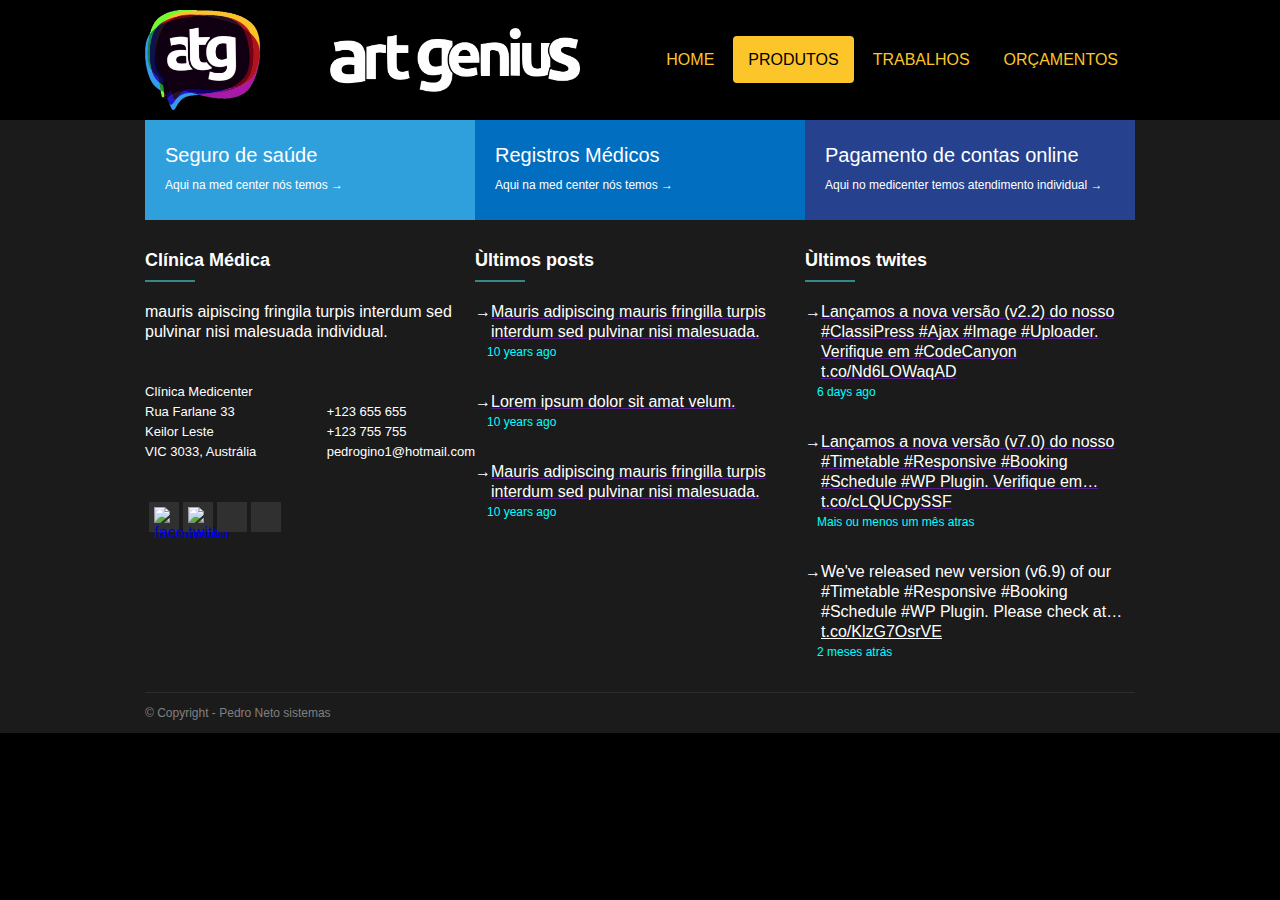
==== produtos.html @ db1a9af9 "menu funcionando" ====
<html>
<head>
    <!DOCTYPE html>
    <meta charset="UTF-8"/>
    <meta name="viewport" content="width=device-width,user-scalable=0" />
    <title>Art Genius/produtos</title>
    <link rel="shortcut icon" href="images/favicon.ico" type="image/x-icon">
    <link rel="stylesheet" type="text/css" href="stylehome.css"/>

    
</head>
<body>
    <header>
        <div class="container header" >
            <div class="logo">
                <a href=""><img src="images/LOGO.png"></a>
            </div>
            <div class="sublogo">
                <img src="images/artgeniusnome.png" alt="" srcset="">
            </div>
            <div class="menu">
                <nav>
                    <div class="menumob">
                        <div class="mmline"></div>
                        <div class="mmline"></div>
                        <div class="mmline"></div>
                    </div>
                    <ul>
                        <li><a href="index.html">HOME</a></li>
                        <li class="active"><a href="produtos.html">PRODUTOS</a></li>
                        <li><a href="trabalhos.html">TRABALHOS</a></li>
                        <li><a href="orçamentos.html">ORÇAMENTOS</a></li>                      
                    </ul>
                </nav>
            </div>

        </div>

    </header>


    <footer>
        <div class="container flexcolumn">
            <div class="footermenu">
                <a href="">
                <div class="fmenu1">
                    <div class="fmenu11">Seguro de saúde</div>
                    <div class="fmenu111">Aqui na med center nós temos →</div>
                </div>
                </a>
                <a href="">
                    <div class="fmenu2">
                        <div class="fmenu11">Registros Médicos</div>
                        <div class="fmenu111">Aqui na med center nós temos →</div>
                    </div>
                </a>
                <a href="">
                    <div class="fmenu3">
                        <div class="fmenu11">Pagamento de contas online</div>
                        <div class="fmenu111">Aqui no medicenter temos atendimento individual →</div>
                    </div>
                </a>
            </div>
            <div class="itemfooter">
                <div class="areaitemfooter">
                    <div class="widgettitle">
                        <div class="widgettitletext">Clínica Médica</div>
                        <div class="widgettitlebar"></div>                    
                    </div>
                    <div class="resumefooterc1">
                        mauris aipiscing fringila turpis interdum sed pulvinar nisi malesuada individual.
                    </div>
                    
                    <div class="resumefooter resume2">
                        <div>
                            <div>Clínica Medicenter</div>
                            <div>Rua Farlane 33</div>
                            <div>Keilor Leste</div>
                            <div>VIC 3033, Austrália</div>
                        </div>
                        <div>
                            <div>+123 655 655</div>
                            <div>+123 755 755</div>
                            <div class="link"><a href="">pedrogino1@hotmail.com</a></div>
                        </div>
                    </div>
                    <div class="icone">
                        <a href="1"><div class="ic1"><img src="../medicenter/assets/images/facebook.png" alt="facebook"></div></a>
                        <a href="2"><div class="ic2"><img src="../medicenter/assets/images/twitter.png" alt="twitter"></div></a>
                        <a href="3"><div class="ic3"><img src="../medicenter/assets/images/web.png" alt=""></div></a>
                        <a href="4"><div class="ic4"><img src="../medicenter/assets/images/email.png" alt=""></div></a>
                    </div>
                </div>
                <div class="areaitemfooter">
                    <div class="areaitemfooter">
                        <div class="widgettitle">
                            <div class="widgettitletext">Ùltimos posts</div>
                            <div class="widgettitlebar"></div>                    
                        </div>
                        <div class="resumeboxgeral">
                            <div class="resumeboxtext">
                                <div>→</div>
                                <div class="resumebox">
                                    <a href="" target="_blank">
                                        <p class="resumetextpost">
                                        Mauris adipiscing mauris fringilla turpis interdum sed pulvinar nisi malesuada.
                                        </p>
                                    </a>
                                </div>
                            </div>
                            <div class="textblue">
                                10 years ago
                            </div>
                            <div class="resumeboxtext">
                                <div>→</div>
                                <div class="resumebox">
                                    <a href="" target="_blank">
                                        <p class="resumetextpost">
                                            Lorem ipsum dolor sit amat velum.
                                        </p>
                                    </a>
                                </div>
                            </div>
                            <div class="textblue">
                                10 years ago
                            </div>
                            <div class="resumeboxtext">
                                <div>→</div>
                                <div class="resumebox">
                                    <a href="" target="_blank">
                                        <p class="resumetextpost">
                                        Mauris adipiscing mauris fringilla turpis interdum sed pulvinar nisi malesuada.
                                        </p>
                                    </a>
                                </div>
                            </div>
                            <div class="textblue">
                                10 years ago
                            </div>
                        </div>
                    </div>
                </div>
                <div class="areaitemfooter">
                    <div class="areaitemfooter">
                        <div class="widgettitle">
                            <div class="widgettitletext">Ùltimos twites</div>
                            <div class="widgettitlebar"></div>                    
                        </div>
                        <div class="resumeboxgeral">
                            <div class="resumeboxtext">
                                <div>→</div>
                                <div class="resumebox">
                                    <a href="" target="_blank">
                                        <p class="resumetextpost">
                                            Lançamos a nova versão (v2.2) do nosso #ClassiPress #Ajax #Image #Uploader. Verifique em #CodeCanyon t.co/Nd6LOWaqAD
                                        </p>
                                    </a>
                                </div>
                            </div>
                            <div class="textblue">
                                6 days ago
                            </div>
                            <div class="resumeboxtext">
                                <div>→</div>
                                <div class="resumebox">
                                    <a href="" target="_blank">
                                        <p class="resumetextpost">
                                            Lançamos a nova versão (v7.0) do nosso #Timetable #Responsive #Booking #Schedule #WP Plugin. Verifique em… t.co/cLQUCpySSF
                                        </p>
                                    </a>
                                </div>
                            </div>
                            <div class="textblue">
                                Mais ou menos um mês atras
                            </div>
                            <div class="resumeboxtext">
                                <div>→</div>
                                <div class="resumebox">
                                        <p class="resumetextpost">
                                            We've released new version (v6.9) of our #Timetable #Responsive #Booking #Schedule #WP Plugin. Please check at… 
                                            <a class="link" href="" target="_blank">t.co/KlzG7OsrVE</a>
                                        </p>
                                </div>
                            </div>
                            <div class="textblue">
                                2 meses atrás
                            </div>
                        </div>
                    </div>
                </div>
            </div>
            <div class="footercopy">
                © Copyright - Pedro Neto sistemas
            </div>
        </div>
    </footer>

</body>
</html>
---- stylehome.css ----
* {font-family: arial;}
body {
    background-color: black;
    margin: 0px;
    padding: 0px;
    color: purple;
}
header {
    background-color: rgb(0, 0, 0);
    display: flex;
    justify-content: center;
    height: 120px;
    align-items: center;
}
.container {
    display: flex;
    justify-content: space-between;
    width: 990px;    
}
.logo img {
    height: 100px;
}
.sublogo {
    display: flex;
    align-items: center;
}
.sublogo img {
    
    max-width: 250px;
}
.menu {
    display: flex;
    align-items: center;    
}
nav ul,
nav li {
    list-style: none;
    margin: 0;
    padding: 0;
}
nav ul {
    display: flex;
}
nav a {
    font-family: Arial;
    padding: 15px;
    margin: 2px;
    text-decoration: none;
    text-transform: uppercase;
    color: #fcc52a;
    border-radius: 4px;
}
nav .active a,
nav a:hover {
    transition: 1s;
    background-color: #fcc52a;
    color: black;
}
#banner {
    display: flex;
    justify-content:center;
    background-image:url("images/banerapenasolho.png");
    background-position: center; 
    background-size:cover;
    background-color: white;
    min-height: 500px;
}
.column {
    flex-direction: column;
}
.bannerhead {
    flex: 1;
    display: flex;
    flex-direction: column;
    justify-content: center;
}
.bannerhead h1 { 
    font-size: 70px;
    color: white;
    text-shadow: 2px 2px 5px black;
    margin: 0;
    padding: 0;
    max-width: 450px;
}
.bannerhead h2 { 
    font-size: 25px;
    color: white;
    text-shadow: 2px 2px 5px black;
    margin: 0;
    padding: 0;
    max-width: 350px;
}
.banneroption {    
    height: 210;
    display: flex;
    flex-direction:row;
}
.banner1,
.banner2,
.banner3 {
    flex: 1;
    color: white;
    padding: 20px;
}
.banner1 {
    background-color: #2d7904;
    font-size: 20px;
}
.banner2 {
    background-color: #349cf0;
    font-size: 20px;
}
.banner3 {
    background-color: rgb(18, 3, 151);
    font-size: 20px;
}
.desc {
    font-size: 15px;
    margin-top: 20px;
    margin-bottom: 20px;
}
.banneroption a {
    display: inline-block;
    border: 1px solid #fff;
    padding: 5px;
    color: white;
    font-size: 22px;
    text-decoration: none;
}
.b3desc {
    display: flex;
    border-bottom: 1px solid white;
    justify-content: space-between;
    font-size: 12px;
    padding-bottom: 10px;
}
#geral {
    display: flex;
    justify-content: center;
}
#geral section {
    flex: 2;
}
#geral aside {
    flex: 1;
}

.widgettitle {
    margin-top: 30px;
    margin-bottom: 20px;
}
.widgettitletext {
    color: black;
    font-size: 18px;
    font-weight: bold;
}
.widgettitlebar{
    width: 50px;
    height: 2px;
    background-color:rgb(51, 136, 136);
    margin-top: 10px;
}
.bodybox {
    display: flex;
    margin-top: 20px;
    height: 150px;
    width: 150px;
    background-color: rgb(77, 172, 228);
}
.widgetbody {
   display: flex;
    justify-content: space-between;
}
.descmarque {
   border-bottom: 2px solid rgb(165, 162, 162);
   padding-bottom: 20px;
   vertical-align: middle;
   align-items: center;
   margin-top: 20px;
   margin-left: 10px;
}
.img {
   justify-content: center;
   margin: 5px;
   padding: 5px;
   vertical-align: middle;
   background-color: gray;
   border-radius: 5px;
   
}
.flex {
    display: flex;
    flex-wrap: wrap;
}
.artigogeral {
    display: flex;
}
article {
    margin-right: 20px;
    min-width: 300px;
    flex: 1;
}
article a {
    text-decoration: none;
}
article .newsdata {
    display: flex;
}
article .newsposteddat {
    background-color: blue;
    font-size: 12px;
    color: white;
    padding: 10px;
    margin-right: 2px;
}
article .newscomments {
    background-color: darkblue;
    color: white;
    font-size: 12px;
    padding: 10px;
}
article .thumb img {
    width: 100%;
    height: auto;
    margin-top: 30px;
}
article .newstitle {
    margin-top: 25px;
    margin-bottom: 25px;
    color: black;
    font-size: 23px;
}
article .newsresume {
    font-size: 14px;
    color: black;
    line-height: 20px;
    margin-bottom: 30px;
}
footer {
    display: flex;
    background-color: rgb(27, 27, 27);
    justify-content: center;
}
.footermenu {
    display: flex;
    flex: 1;
}
.fmenu1, .fmenu2, .fmenu3 {
    flex: 1;
    color: white;
    padding: 20px;
}
.fmenu1 {
    background-color: rgb(48, 160, 221);
    font-size: 20px;;
}
.fmenu2 {
    background-color: rgb(2, 110, 192);
    font-size: 20px;
}
.fmenu3 {
    background-color: rgb(38, 65, 141);
    font-size: 20px;
}
.itemfooter {
    display: flex;
    color: white;
    line-height: 20px;
}
.flexcolumn {
    flex-direction: column;
}
.areaitemfooter {
    flex: 1;
}
footer .widgettitletext {
    color: white;
}
.footercopy  {
    border-top: 1px solid #2c2c2c;
    height: 40px;
    line-height: 40px;
    color: gray;
    font-size: 12px;
}
.footermenu a {
    display: flex;
    flex: 1;
    text-decoration: none;
    line-height: 30px;
}
footer .fmenu11 {
    font-size: 20px;
    color: white;
}
footer .fmenu111 {
    font-size: 12px;
    color: white;
}
.resumefooterc1 {
    margin-bottom: 40px;
}
.resume2 {
    display: flex;
    justify-content: space-between;
    align-items: flex-end;
    font-size: 13px;
    line-height: 20px;
    margin-bottom: 20px;
}
.resume2 a {
    text-decoration: none;
    color: white;
}
.link {
    color: white; 
}
.link :hover {
    color: cyan;
    text-decoration: underline;  
}
.resumeboxtext {
    display: flex;
    align-items: baseline;
}
.resumetextpost {
    color: white;
    text-decoration: none;
    margin: 0;
}

.textblue {
    color: cyan;
    font-size: 12px;
    list-style: none;
    margin-left: 12px;
    margin-bottom: 30px;
}
.icone {
    display: flex;
}
.ic1, .ic2, .ic3, .ic4 {
    height: 20px;
    width: 20px;
    padding: 5px;
    background-color: rgb(48,48,48);
    margin-left: 4px;
    margin-top: 20px;
}

@media (max-width:600px) {
    nav .menumob {
        width: 40px;
        height: 40px;
        display: flex;
        flex-direction: column;
        justify-content: space-around;
        margin-top:40px ;
        margin-bottom:  40px;
        margin-right: 20px;
    }
    .mmline {
        background-color: blue;
        height: 5px;
        width: auto;
        margin-top: 2px;
    }
    header .logo {
        margin-left: 20px;
    }
    header {
        height: auto;
    }
    header .container  {
        flex-direction: row;
    }
    nav ul {
        flex-direction: column;
        display: none;
        position: absolute;
        left: 0;
        width: auto;
        background-color: #FFFF;
    }
    nav li {
        padding: 15px;
    }
    #banner {
        width: auto;
        background-image: url(../images/bannerresponsivo.jpg);
        background-size: cover;
    }
    .banneroption {
        flex-direction: column;
        height: auto;
    }
    .bannerhead {
        padding-top: 150px;
        margin-bottom: 200px;
        padding-left: 20px;
    }
    .bannerhead h1 {
        font-size: 50px;
    }
    .bannerhead h2 {
        font-size: 25px;
    }
    #geral section {
        margin-left: 20px;
    }
    .container {
        flex-direction: column;
    }
    .widgetbody {
        justify-content: space-around;
    }
    .widgettitle {
        margin-left: 20px;
    }
    .descmarque {
        font-size: 20px;
    }
    .footermenu {
        flex-direction: column;
    }
    .areaitemfooter {
        padding-right: 20px;
    }
    .itemfooter {
        flex-direction: column;
        padding-left: 20px;
    }
    .footercopy {padding-left: 20px;}






}
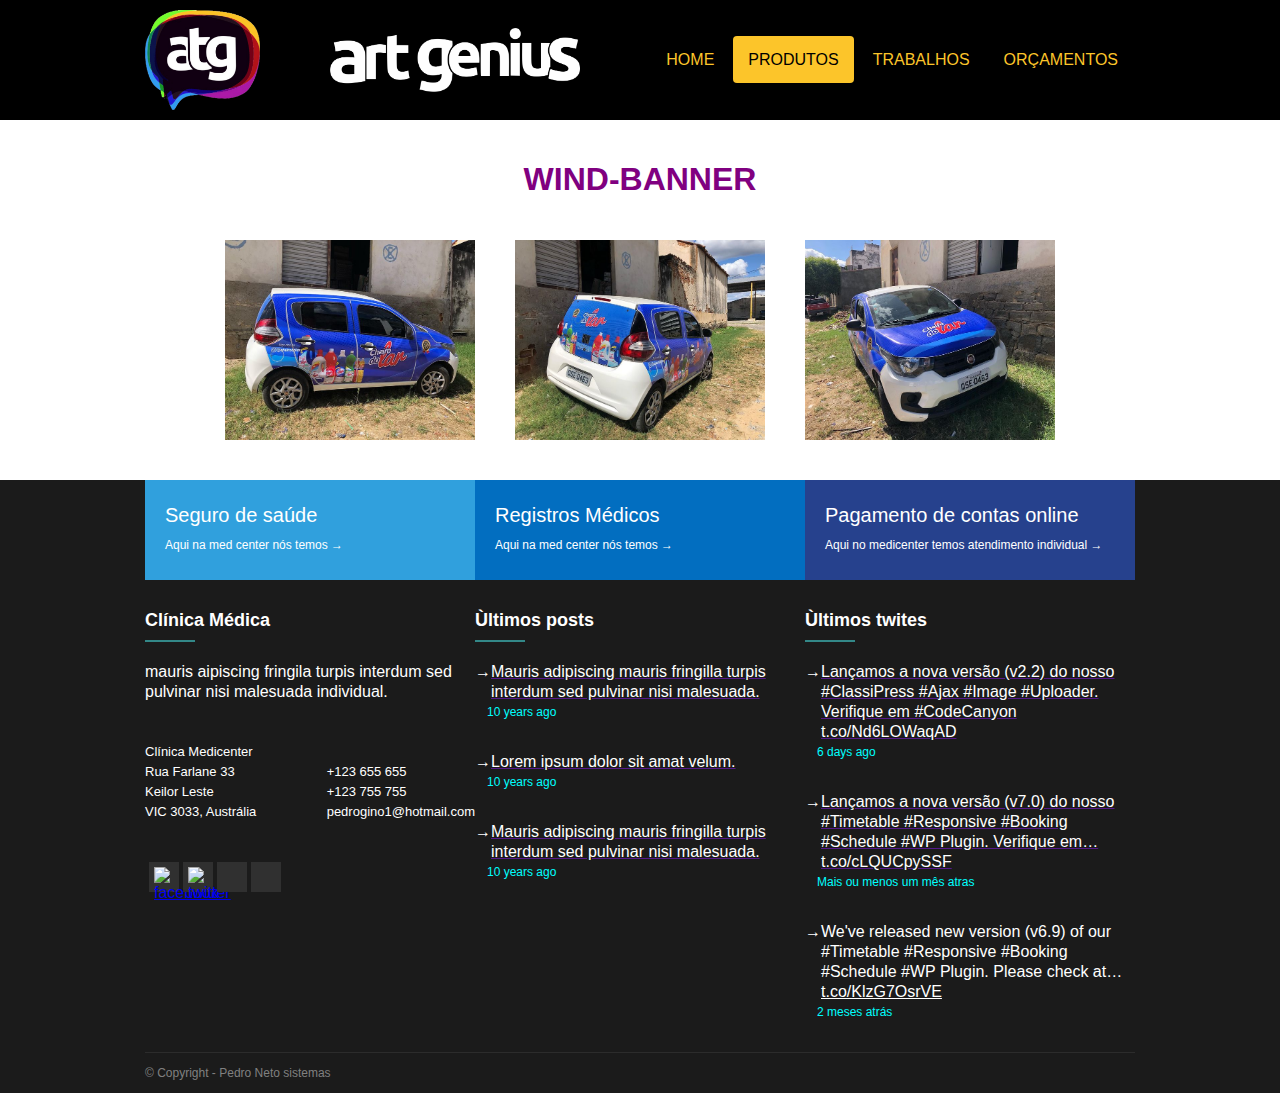
==== commit 5826488a: "criando aba trabalho" ====
--- a/produtos.html
+++ b/produtos.html
@@ -6,6 +6,7 @@
     <title>Art Genius/produtos</title>
     <link rel="shortcut icon" href="images/favicon.ico" type="image/x-icon">
     <link rel="stylesheet" type="text/css" href="stylehome.css"/>
+    <link rel="stylesheet" href="styleprodutos.css">
 
     
 </head>
@@ -38,6 +39,24 @@
 
     </header>
 
+    <section class="sectioproductgeral">
+      <div class="titleproduct">
+         <h1>WIND-BANNER</h1>
+      </div>
+      <div class="areaproduct">
+         <div class="areaimage">
+            <img src="/images/artgeniusfoto1.jpg" alt="" srcset="">
+         </div>
+         <div class="areaimage">
+            <img src="/images/artgeniusfoto3.jpg" alt="" srcset="">
+         </div>
+         <div class="areaimage">
+            <img src="/images/artgeniusfoto4.jpg" alt="" srcset="">
+         </div>
+         
+      </div>
+    </section>
+
 
     <footer>
         <div class="container flexcolumn">
--- a/stylehome.css
+++ b/stylehome.css
@@ -135,7 +135,7 @@
     padding-bottom: 10px;
 }
 #geral {
-    display: flex;
+    display: none;
     justify-content: center;
 }
 #geral section {
@@ -148,9 +148,10 @@
 .widgettitle {
     margin-top: 30px;
     margin-bottom: 20px;
+
 }
 .widgettitletext {
-    color: black;
+    color: white;
     font-size: 18px;
     font-weight: bold;
 }
--- a/styleprodutos.css
+++ b/styleprodutos.css
@@ -0,0 +1,27 @@
+/* seção wind banner produtos */
+
+.sectioproductgeral {
+   padding: 20px;
+   background-color: white;
+   justify-content: center;
+   text-align: center;
+}
+.areaimage {
+   width: 250px;
+   height: 200px;
+   margin: 20px;
+}
+.areaproduct {
+   display: flex;
+   justify-content: center;
+}
+.areaimage img {   
+   width: 100%;
+   height: 100%;
+   -webkit-transition: -webkit-transform .5s ease;
+   transition: transform .5s ease;
+}
+.areaimage:hover img{
+   -webkit-transform: scale(1.1);
+   transform: scale(1.2);
+}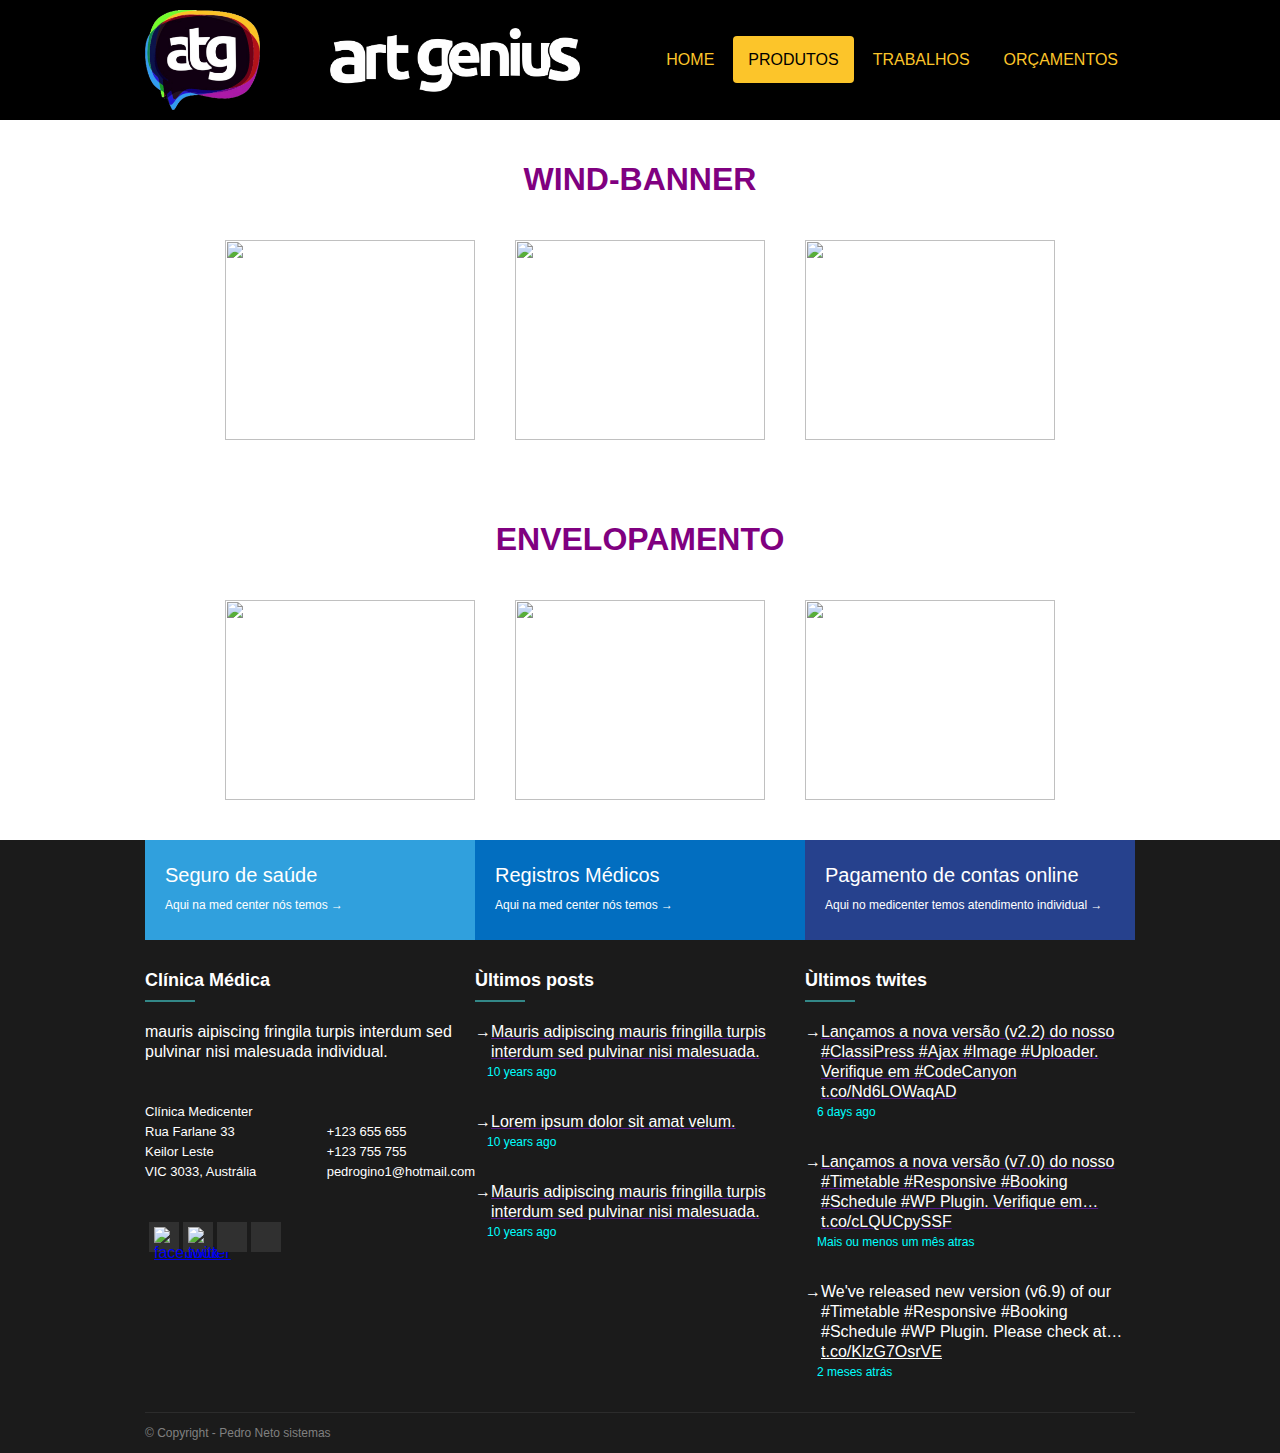
==== commit cfc0f3fb: "integração widget instagram" ====
--- a/produtos.html
+++ b/produtos.html
@@ -45,13 +45,30 @@
       </div>
       <div class="areaproduct">
          <div class="areaimage">
-            <img src="/images/artgeniusfoto1.jpg" alt="" srcset="">
-         </div>
-         <div class="areaimage">
-            <img src="/images/artgeniusfoto3.jpg" alt="" srcset="">
-         </div>
-         <div class="areaimage">
-            <img src="/images/artgeniusfoto4.jpg" alt="" srcset="">
+            <img src="../artgenius/images/artgeniusfoto1.jpg" alt="" srcset="">
+         </div>
+         <div class="areaimage">
+            <img src="../artgenius/images/artgeniusfoto3.jpg" alt="" srcset="">
+         </div>
+         <div class="areaimage">
+            <img src="../artgenius/images/artgeniusfoto4.jpg" alt="" srcset="">
+         </div>
+         
+      </div>
+    </section>
+    <section class="sectioproductgeral">
+      <div class="titleproduct">
+         <h1>ENVELOPAMENTO</h1>
+      </div>
+      <div class="areaproduct">
+         <div class="areaimage">
+            <img src="../artgenius/images/artgeniusfoto1.jpg" alt="" srcset="">
+         </div>
+         <div class="areaimage">
+            <img src="../artgenius/images/artgeniusfoto3.jpg" alt="" srcset="">
+         </div>
+         <div class="areaimage">
+            <img src="../artgenius/images/artgeniusfoto4.jpg" alt="" srcset="">
          </div>
          
       </div>
--- a/stylehome.css
+++ b/stylehome.css
@@ -135,7 +135,7 @@
     padding-bottom: 10px;
 }
 #geral {
-    display: none;
+    display: flex;
     justify-content: center;
 }
 #geral section {
@@ -143,6 +143,9 @@
 }
 #geral aside {
     flex: 1;
+}
+.sectioniframe {
+    padding-right: 20px;
 }
 
 .widgettitle {
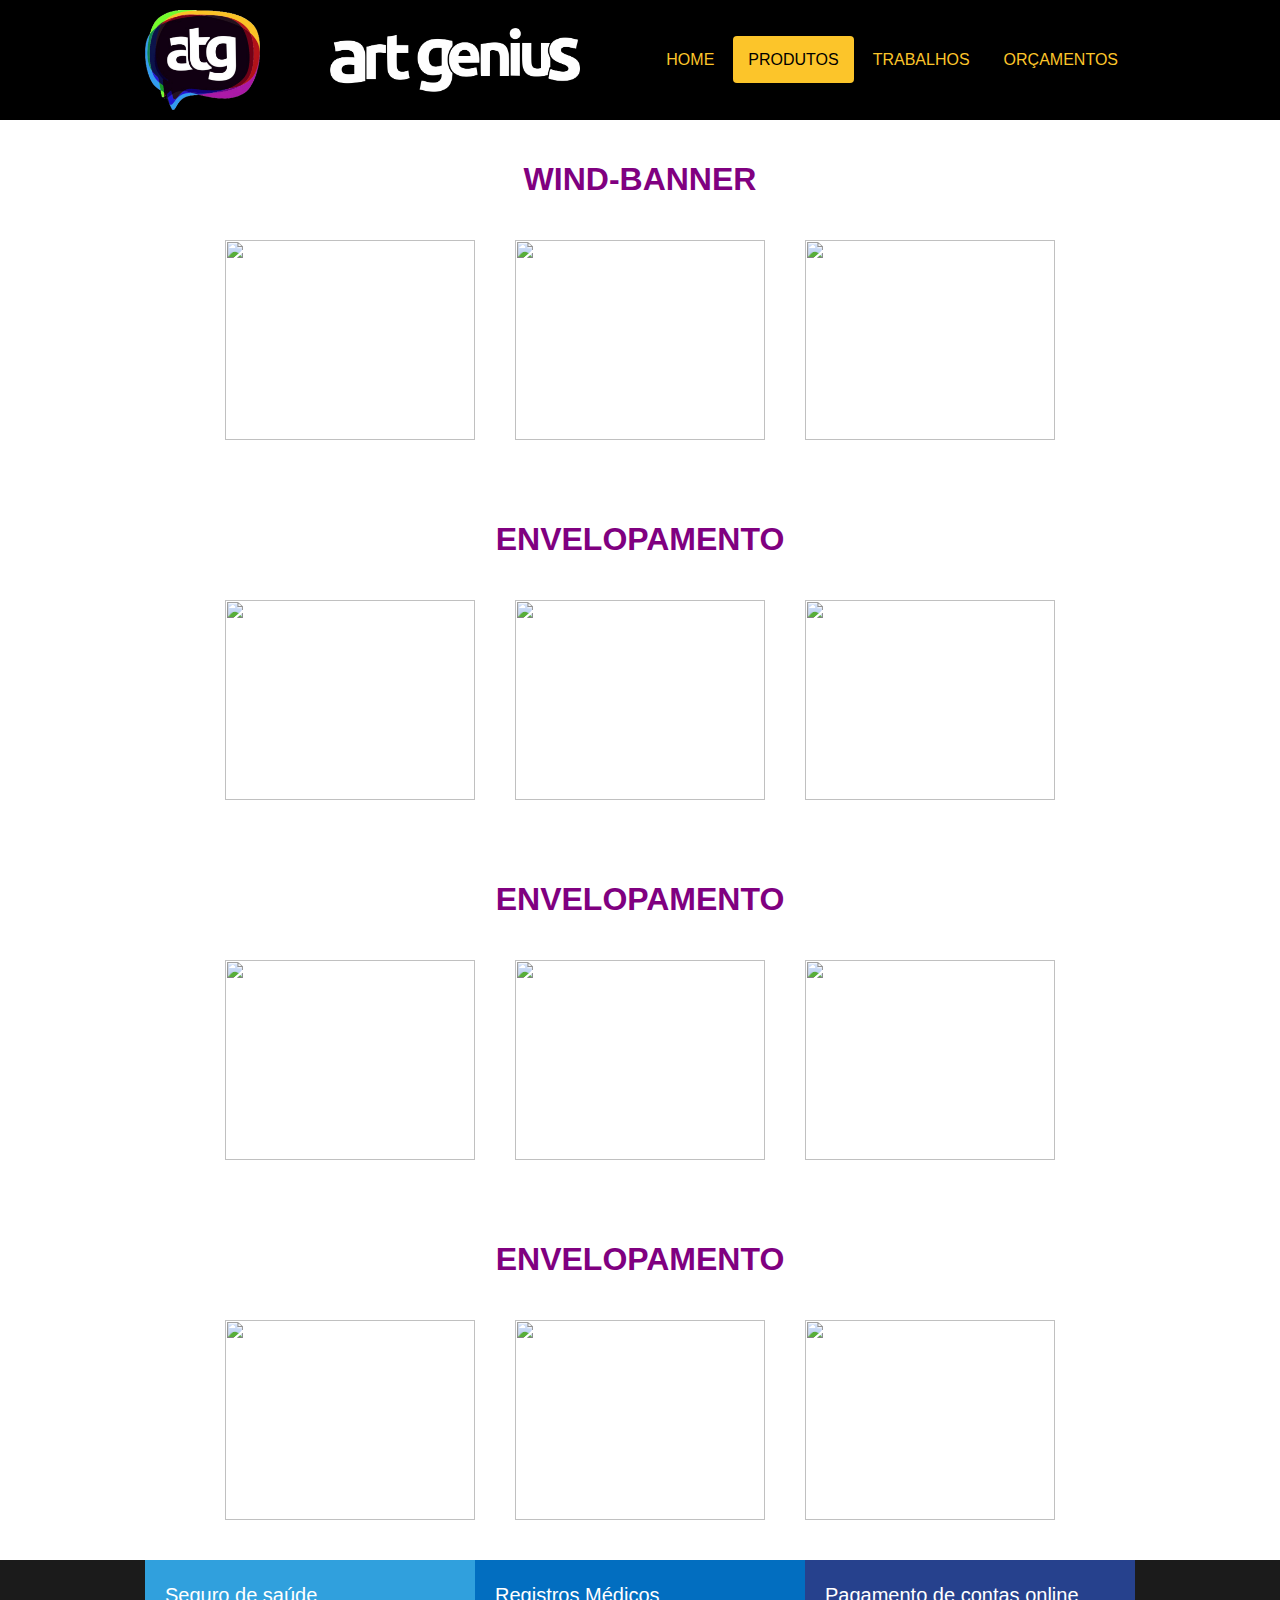
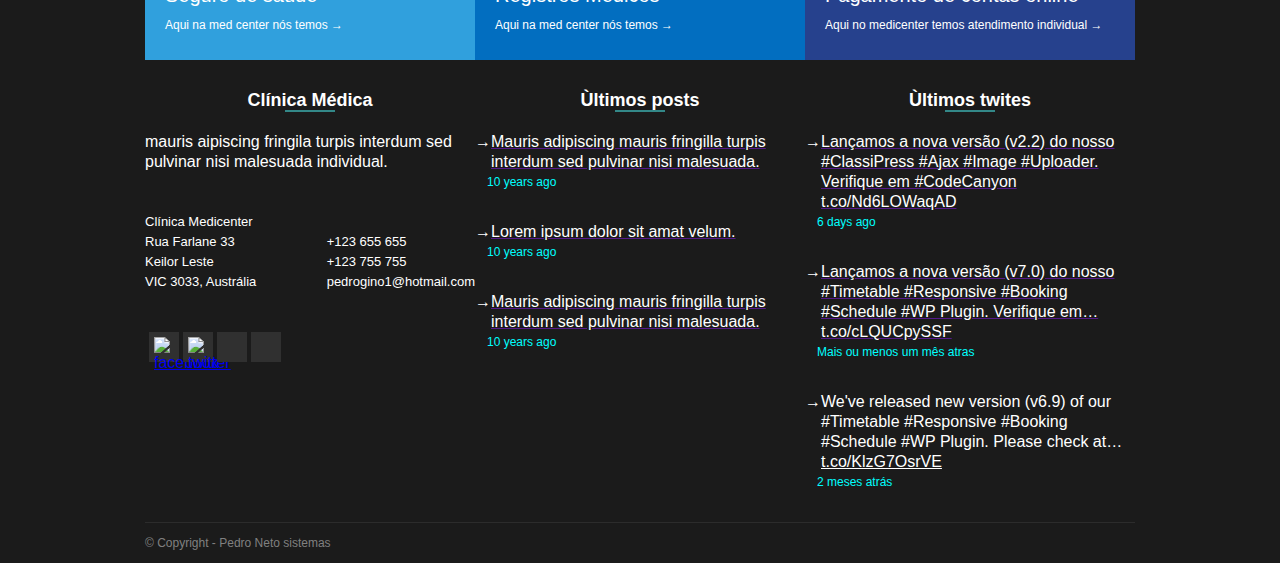
==== commit 503da51e: "aba produtos extendida" ====
--- a/produtos.html
+++ b/produtos.html
@@ -73,6 +73,40 @@
          
       </div>
     </section>
+    <section class="sectioproductgeral">
+      <div class="titleproduct">
+         <h1>ENVELOPAMENTO</h1>
+      </div>
+      <div class="areaproduct">
+         <div class="areaimage">
+            <img src="../artgenius/images/artgeniusfoto1.jpg" alt="" srcset="">
+         </div>
+         <div class="areaimage">
+            <img src="../artgenius/images/artgeniusfoto3.jpg" alt="" srcset="">
+         </div>
+         <div class="areaimage">
+            <img src="../artgenius/images/artgeniusfoto4.jpg" alt="" srcset="">
+         </div>
+         
+      </div>
+    </section>
+    <section class="sectioproductgeral">
+      <div class="titleproduct">
+         <h1>ENVELOPAMENTO</h1>
+      </div>
+      <div class="areaproduct">
+         <div class="areaimage">
+            <img src="../artgenius/images/artgeniusfoto1.jpg" alt="" srcset="">
+         </div>
+         <div class="areaimage">
+            <img src="../artgenius/images/artgeniusfoto3.jpg" alt="" srcset="">
+         </div>
+         <div class="areaimage">
+            <img src="../artgenius/images/artgeniusfoto4.jpg" alt="" srcset="">
+         </div>
+         
+      </div>
+    </section>
 
 
     <footer>
--- a/stylehome.css
+++ b/stylehome.css
@@ -149,8 +149,12 @@
 }
 
 .widgettitle {
+    display: flex;
+    flex-direction: column;
+    justify-content: center;
     margin-top: 30px;
     margin-bottom: 20px;
+    text-align: center;
 
 }
 .widgettitletext {
@@ -163,6 +167,7 @@
     height: 2px;
     background-color:rgb(51, 136, 136);
     margin-top: 10px;
+    margin: auto;
 }
 .bodybox {
     display: flex;
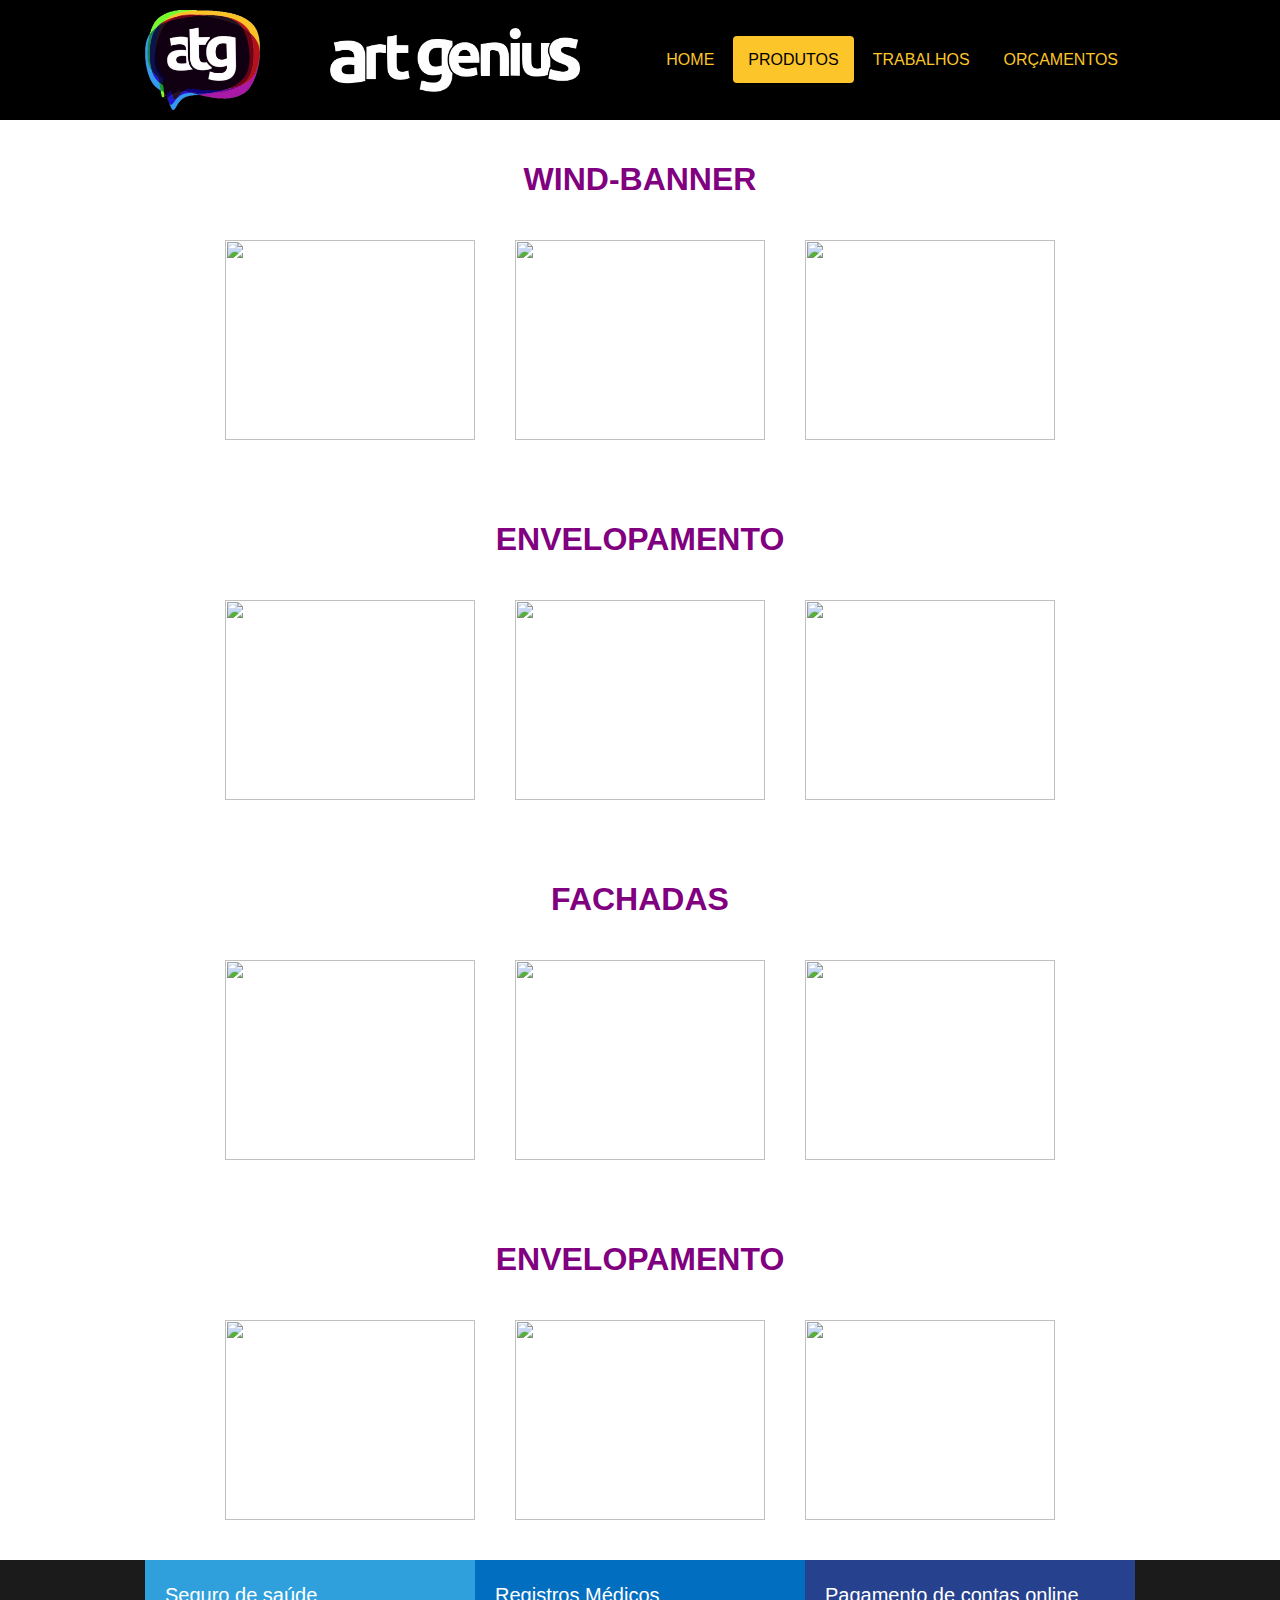
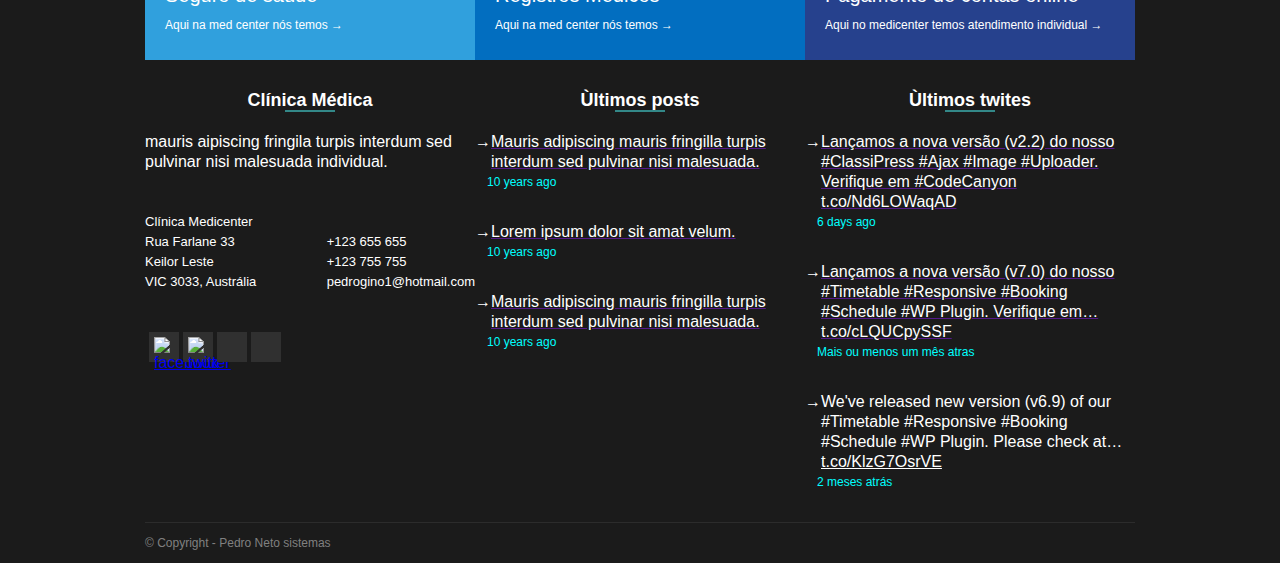
==== commit 733c5226: "1.2" ====
--- a/produtos.html
+++ b/produtos.html
@@ -75,7 +75,7 @@
     </section>
     <section class="sectioproductgeral">
       <div class="titleproduct">
-         <h1>ENVELOPAMENTO</h1>
+         <h1>FACHADAS</h1>
       </div>
       <div class="areaproduct">
          <div class="areaimage">
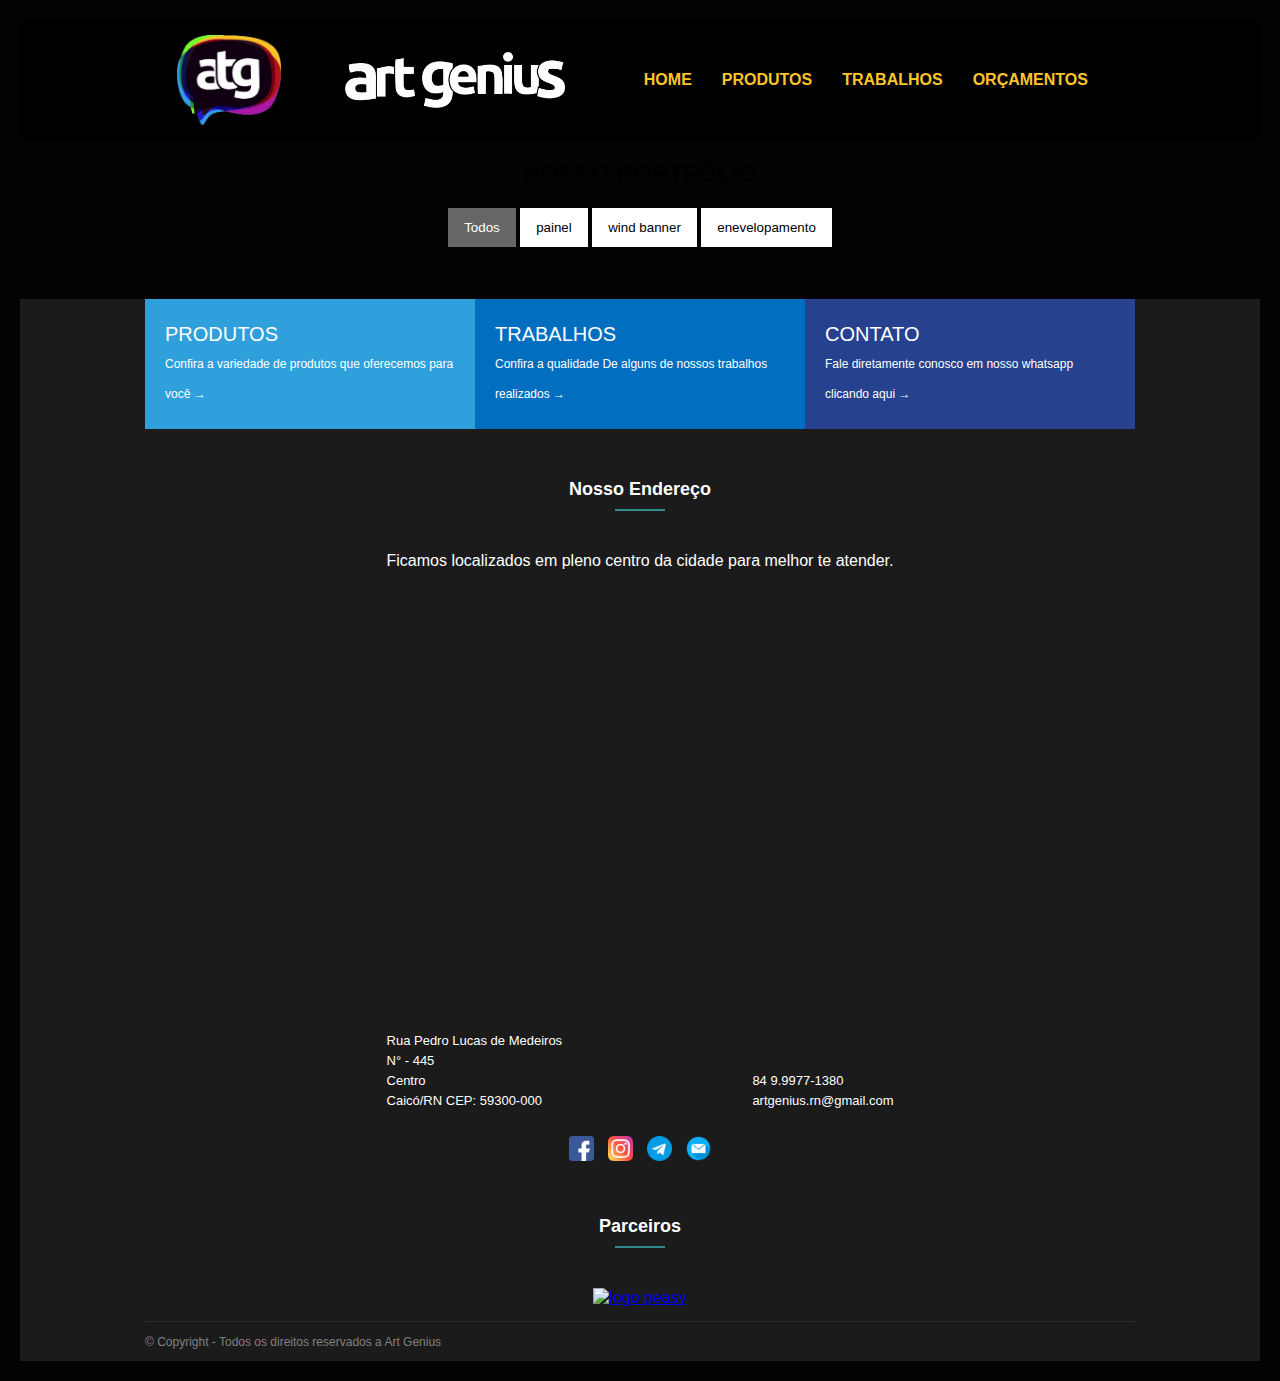
==== commit c177b74a: "13out" ====
--- a/produtos.html
+++ b/produtos.html
@@ -3,10 +3,12 @@
     <!DOCTYPE html>
     <meta charset="UTF-8"/>
     <meta name="viewport" content="width=device-width,user-scalable=0" />
-    <title>Art Genius/produtos</title>
+    <title>Art Genius/Ìnicio</title>
     <link rel="shortcut icon" href="images/favicon.ico" type="image/x-icon">
     <link rel="stylesheet" type="text/css" href="stylehome.css"/>
-    <link rel="stylesheet" href="styleprodutos.css">
+    <link rel="stylesheet" href="styleproduct.css">
+    <script src="sliders.js" defer></script>
+    <script src="jsproduct.js"></script>
 
     
 </head>
@@ -19,248 +21,184 @@
             <div class="sublogo">
                 <img src="images/artgeniusnome.png" alt="" srcset="">
             </div>
-            <div class="menu">
-                <nav>
-                    <div class="menumob">
+            <div class="areamenugeral closed">
+                <nav class="menumobile">
+                    <div class="menumob" onclick="menu()">
                         <div class="mmline"></div>
                         <div class="mmline"></div>
                         <div class="mmline"></div>
                     </div>
                     <ul>
-                        <li><a href="index.html">HOME</a></li>
-                        <li class="active"><a href="produtos.html">PRODUTOS</a></li>
+                        <li ><a href="index.html">HOME</a></li>
+                        <li class="activemenu"><span href="" onmouseover="mousecima()" onmouseout="mousesai()" onclick="clicksubmenu()">PRODUTOS</span></li>
+                        <div class="dropdown dropmenuclosed">
+                            <div class="dropdown-content " onmouseover="mousecima()" onmouseout="mousesai()" onclick="clicksubmenu()">
+                              <a href="produtos.html">wind banner</a>
+                              <a href="produtos.html">Paineis</a>
+                              <a href="produtos.html">acrilicos</a>
+                            </div>
+                        </div>
                         <li><a href="trabalhos.html">TRABALHOS</a></li>
-                        <li><a href="orçamentos.html">ORÇAMENTOS</a></li>                      
+                        <li><a href="orçamentos.html">ORÇAMENTOS</a></li>
                     </ul>
                 </nav>
             </div>
-
+            
         </div>
 
     </header>
 
-    <section class="sectioproductgeral">
-      <div class="titleproduct">
-         <h1>WIND-BANNER</h1>
-      </div>
-      <div class="areaproduct">
-         <div class="areaimage">
-            <img src="../artgenius/images/artgeniusfoto1.jpg" alt="" srcset="">
-         </div>
-         <div class="areaimage">
-            <img src="../artgenius/images/artgeniusfoto3.jpg" alt="" srcset="">
-         </div>
-         <div class="areaimage">
-            <img src="../artgenius/images/artgeniusfoto4.jpg" alt="" srcset="">
-         </div>
-         
-      </div>
+
+    <section class="productsection">
+        <h2>NOSSO PORTFÓLIO</h2>
+<div id="myBtnContainer">
+  <button class="btn active" onclick="filterSelection('all')"> Todos</button>
+  <button class="btn" onclick="filterSelection('nature')"> painel</button>
+  <button class="btn" onclick="filterSelection('cars')"> wind banner</button>
+  <button class="btn" onclick="filterSelection('people')"> enevelopamento</button>
+</div>
+
+<!-- Portfolio Gallery Grid -->
+<div class="row">
+  <div class="column nature">
+    <div class="content">
+      <img src="images/artgeniusfoto1.jpg" alt="Mountains" style="width: 100%;">
+      <h4>Mountains</h4>
+      <p>Lorem ipsum dolor..</p>
+    </div>
+  </div>
+  <div class="column nature">
+    <div class="content">
+      <img src="images/artgeniusfoto2.jpg" alt="Lights" style="width:100%">
+      <h4>Lights</h4>
+      <p>Lorem ipsum dolor..</p>
+    </div>
+  </div>
+  <div class="column nature">
+    <div class="content">
+      <img src="images/artgeniusfoto4.jpg" alt="Nature" style="width:100%">
+      <h4>Forest</h4>
+      <p>Lorem ipsum dolor..</p>
+    </div>
+  </div>
+
+  <div class="column cars">
+    <div class="content">
+      <img src="/w3images/cars1.jpg" alt="Car" style="width:100%">
+      <h4>Retro</h4>
+      <p>Lorem ipsum dolor..</p>
+    </div>
+  </div>
+  <div class="column cars">
+    <div class="content">
+      <img src="/w3images/cars2.jpg" alt="Car" style="width:100%">
+      <h4>Fast</h4>
+      <p>Lorem ipsum dolor..</p>
+    </div>
+  </div>
+  <div class="column cars">
+    <div class="content">
+      <img src="/w3images/cars3.jpg" alt="Car" style="width:100%">
+      <h4>Classic</h4>
+      <p>Lorem ipsum dolor..</p>
+    </div>
+  </div>
+
+  <div class="column people">
+    <div class="content">
+      <img src="/w3images/people1.jpg" alt="People" style="width:100%">
+      <h4>Girl</h4>
+      <p>Lorem ipsum dolor..</p>
+    </div>
+  </div>
+  <div class="column people">
+    <div class="content">
+      <img src="/w3images/people2.jpg" alt="People" style="width:100%">
+      <h4>Man</h4>
+      <p>Lorem ipsum dolor..</p>
+    </div>
+  </div>
+  <div class="column people">
+    <div class="content">
+      <img src="/w3images/people3.jpg" alt="People" style="width:100%">
+      <h4>Woman</h4>
+      <p>Lorem ipsum dolor..</p>
+    </div>
+  </div>
+<!-- END GRID -->
+</div>
     </section>
-    <section class="sectioproductgeral">
-      <div class="titleproduct">
-         <h1>ENVELOPAMENTO</h1>
-      </div>
-      <div class="areaproduct">
-         <div class="areaimage">
-            <img src="../artgenius/images/artgeniusfoto1.jpg" alt="" srcset="">
-         </div>
-         <div class="areaimage">
-            <img src="../artgenius/images/artgeniusfoto3.jpg" alt="" srcset="">
-         </div>
-         <div class="areaimage">
-            <img src="../artgenius/images/artgeniusfoto4.jpg" alt="" srcset="">
-         </div>
-         
-      </div>
-    </section>
-    <section class="sectioproductgeral">
-      <div class="titleproduct">
-         <h1>FACHADAS</h1>
-      </div>
-      <div class="areaproduct">
-         <div class="areaimage">
-            <img src="../artgenius/images/artgeniusfoto1.jpg" alt="" srcset="">
-         </div>
-         <div class="areaimage">
-            <img src="../artgenius/images/artgeniusfoto3.jpg" alt="" srcset="">
-         </div>
-         <div class="areaimage">
-            <img src="../artgenius/images/artgeniusfoto4.jpg" alt="" srcset="">
-         </div>
-         
-      </div>
-    </section>
-    <section class="sectioproductgeral">
-      <div class="titleproduct">
-         <h1>ENVELOPAMENTO</h1>
-      </div>
-      <div class="areaproduct">
-         <div class="areaimage">
-            <img src="../artgenius/images/artgeniusfoto1.jpg" alt="" srcset="">
-         </div>
-         <div class="areaimage">
-            <img src="../artgenius/images/artgeniusfoto3.jpg" alt="" srcset="">
-         </div>
-         <div class="areaimage">
-            <img src="../artgenius/images/artgeniusfoto4.jpg" alt="" srcset="">
-         </div>
-         
-      </div>
-    </section>
-
-
+
+    
     <footer>
         <div class="container flexcolumn">
             <div class="footermenu">
-                <a href="">
+                <a href="produtos.html">
                 <div class="fmenu1">
-                    <div class="fmenu11">Seguro de saúde</div>
-                    <div class="fmenu111">Aqui na med center nós temos →</div>
+                    <div class="fmenu11">PRODUTOS</div>
+                    <div class="fmenu111">Confira a variedade de produtos que oferecemos para você →</div>
                 </div>
                 </a>
-                <a href="">
+                <a href="trabalhos.html">
                     <div class="fmenu2">
-                        <div class="fmenu11">Registros Médicos</div>
-                        <div class="fmenu111">Aqui na med center nós temos →</div>
+                        <div class="fmenu11">TRABALHOS</div>
+                        <div class="fmenu111">Confira a qualidade De alguns de nossos trabalhos realizados →</div>
                     </div>
                 </a>
                 <a href="">
                     <div class="fmenu3">
-                        <div class="fmenu11">Pagamento de contas online</div>
-                        <div class="fmenu111">Aqui no medicenter temos atendimento individual →</div>
+                        <div class="fmenu11"> CONTATO</div>
+                        <div class="fmenu111">Fale diretamente conosco em nosso whatsapp clicando aqui →</div>
                     </div>
                 </a>
             </div>
             <div class="itemfooter">
                 <div class="areaitemfooter">
                     <div class="widgettitle">
-                        <div class="widgettitletext">Clínica Médica</div>
+                        <div class="widgettitletext">Nosso Endereço</div>
                         <div class="widgettitlebar"></div>                    
                     </div>
                     <div class="resumefooterc1">
-                        mauris aipiscing fringila turpis interdum sed pulvinar nisi malesuada individual.
+                        Ficamos localizados em pleno centro da cidade para melhor te atender.
+                    </div>
+                    <div class="iframemap">
+                        <iframe src="https://www.google.com/maps/embed?pb=!1m18!1m12!1m3!1d1982.23270290441!2d-37.10001236842914!3d-6.462569970613916!2m3!1f0!2f0!3f0!3m2!1i1024!2i768!4f13.1!3m3!1m2!1s0x7afeda3ed83d22d%3A0xa2b9bec1fb8e2218!2sR.%20Pedro%20Lucas%20de%20Medeiros%2C%20445%2C%20Caic%C3%B3%20-%20RN%2C%2059300-000!5e0!3m2!1spt-BR!2sbr!4v1665524103547!5m2!1spt-BR!2sbr" width="400px" height="400px" style="border:0;" allowfullscreen="" loading="lazy" referrerpolicy="no-referrer-when-downgrade"></iframe>
                     </div>
                     
                     <div class="resumefooter resume2">
                         <div>
-                            <div>Clínica Medicenter</div>
-                            <div>Rua Farlane 33</div>
-                            <div>Keilor Leste</div>
-                            <div>VIC 3033, Austrália</div>
+                            <div>Rua Pedro Lucas de Medeiros</div>
+                            <div>N° - 445</div>
+                            <div>Centro</div>
+                            <div>Caicó/RN CEP: 59300-000</div>
                         </div>
                         <div>
-                            <div>+123 655 655</div>
-                            <div>+123 755 755</div>
-                            <div class="link"><a href="">pedrogino1@hotmail.com</a></div>
+                            <div>84 9.9977-1380</div>
+                            <div class="link"><a href="">artgenius.rn@gmail.com</a></div>
                         </div>
                     </div>
                     <div class="icone">
-                        <a href="1"><div class="ic1"><img src="../medicenter/assets/images/facebook.png" alt="facebook"></div></a>
-                        <a href="2"><div class="ic2"><img src="../medicenter/assets/images/twitter.png" alt="twitter"></div></a>
-                        <a href="3"><div class="ic3"><img src="../medicenter/assets/images/web.png" alt=""></div></a>
-                        <a href="4"><div class="ic4"><img src="../medicenter/assets/images/email.png" alt=""></div></a>
+                        <a href="" target="_blank"><div><img src="images/facebook.png" alt="facebook"></div></a>
+                        <a href="" target="_blank"><div><img src="images/instagram.png" alt="twitter"></div></a>
+                        <a href="" target="_blank"><div><img src="images/telegram.png" alt="telegram"></div></a>
+                        <a href="artgenius.rn@gmail.com" target="_blank"><div><img src="images/e-mail.png" alt="email"></div></a>
                     </div>
                 </div>
                 <div class="areaitemfooter">
                     <div class="areaitemfooter">
                         <div class="widgettitle">
-                            <div class="widgettitletext">Ùltimos posts</div>
+                            <div class="widgettitletext">Parceiros</div>
                             <div class="widgettitlebar"></div>                    
                         </div>
-                        <div class="resumeboxgeral">
-                            <div class="resumeboxtext">
-                                <div>→</div>
-                                <div class="resumebox">
-                                    <a href="" target="_blank">
-                                        <p class="resumetextpost">
-                                        Mauris adipiscing mauris fringilla turpis interdum sed pulvinar nisi malesuada.
-                                        </p>
-                                    </a>
-                                </div>
-                            </div>
-                            <div class="textblue">
-                                10 years ago
-                            </div>
-                            <div class="resumeboxtext">
-                                <div>→</div>
-                                <div class="resumebox">
-                                    <a href="" target="_blank">
-                                        <p class="resumetextpost">
-                                            Lorem ipsum dolor sit amat velum.
-                                        </p>
-                                    </a>
-                                </div>
-                            </div>
-                            <div class="textblue">
-                                10 years ago
-                            </div>
-                            <div class="resumeboxtext">
-                                <div>→</div>
-                                <div class="resumebox">
-                                    <a href="" target="_blank">
-                                        <p class="resumetextpost">
-                                        Mauris adipiscing mauris fringilla turpis interdum sed pulvinar nisi malesuada.
-                                        </p>
-                                    </a>
-                                </div>
-                            </div>
-                            <div class="textblue">
-                                10 years ago
-                            </div>
-                        </div>
+                        <a href="https://pedrinhomotivado1.github.io/peasy/"  target="_blank" class="logopeasyfoot">
+                            <img src="../artgenius/images/logopeasy.png" alt="logo peasy" srcset="">
+                        </a>
                     </div>
                 </div>
-                <div class="areaitemfooter">
-                    <div class="areaitemfooter">
-                        <div class="widgettitle">
-                            <div class="widgettitletext">Ùltimos twites</div>
-                            <div class="widgettitlebar"></div>                    
-                        </div>
-                        <div class="resumeboxgeral">
-                            <div class="resumeboxtext">
-                                <div>→</div>
-                                <div class="resumebox">
-                                    <a href="" target="_blank">
-                                        <p class="resumetextpost">
-                                            Lançamos a nova versão (v2.2) do nosso #ClassiPress #Ajax #Image #Uploader. Verifique em #CodeCanyon t.co/Nd6LOWaqAD
-                                        </p>
-                                    </a>
-                                </div>
-                            </div>
-                            <div class="textblue">
-                                6 days ago
-                            </div>
-                            <div class="resumeboxtext">
-                                <div>→</div>
-                                <div class="resumebox">
-                                    <a href="" target="_blank">
-                                        <p class="resumetextpost">
-                                            Lançamos a nova versão (v7.0) do nosso #Timetable #Responsive #Booking #Schedule #WP Plugin. Verifique em… t.co/cLQUCpySSF
-                                        </p>
-                                    </a>
-                                </div>
-                            </div>
-                            <div class="textblue">
-                                Mais ou menos um mês atras
-                            </div>
-                            <div class="resumeboxtext">
-                                <div>→</div>
-                                <div class="resumebox">
-                                        <p class="resumetextpost">
-                                            We've released new version (v6.9) of our #Timetable #Responsive #Booking #Schedule #WP Plugin. Please check at… 
-                                            <a class="link" href="" target="_blank">t.co/KlzG7OsrVE</a>
-                                        </p>
-                                </div>
-                            </div>
-                            <div class="textblue">
-                                2 meses atrás
-                            </div>
-                        </div>
-                    </div>
-                </div>
+                
             </div>
             <div class="footercopy">
-                © Copyright - Pedro Neto sistemas
+                © Copyright - Todos os direitos reservados a Art Genius
             </div>
         </div>
     </footer>
--- a/stylehome.css
+++ b/stylehome.css
@@ -1,9 +1,9 @@
 * {font-family: arial;}
 body {
-    background-color: black;
+    background-color: rgb(0, 0, 0);
     margin: 0px;
     padding: 0px;
-    color: purple;
+    box-sizing: border-box;
 }
 header {
     background-color: rgb(0, 0, 0);
@@ -12,13 +12,18 @@
     height: 120px;
     align-items: center;
 }
+.header {
+    align-items: center;
+    width: 100%;
+    justify-content: space-around;
+}
 .container {
     display: flex;
-    justify-content: space-between;
-    width: 990px;    
+    max-width: 990px; 
+    margin: auto;
 }
 .logo img {
-    height: 100px;
+    height: 90px;
 }
 .sublogo {
     display: flex;
@@ -26,14 +31,62 @@
 }
 .sublogo img {
     
-    max-width: 250px;
-}
-.menu {
+    max-width: 220px;
+}
+
+/* menu *//* menu *//* menu *//* menu *//* menu *//* menu *//* menu */
+.menuareageral {
     display: flex;
     align-items: center;    
 }
+/* Dropdown Button */
+    .dropmenuclosed {
+        display: none;
+    }
+    .dropmenuopen {
+        transition: all ease 0.5s;
+        display: flex;
+    }
+  
+  /* The container <div> - needed to position the dropdown content */
+  .dropdown {
+    position: relative;
+  }
+  
+  /* Dropdown Content (Hidden by Default) */
+  .dropdown-content {
+    display: inline-flex;
+    position: absolute;
+    top: 30px;
+    right: -100px;
+    background-color: #fcc42a;
+    min-width: 160px;
+    height: 40px;
+    box-shadow: 0px 8px 16px 0px rgba(0,0,0,0.2);
+    z-index: 1;
+  }
+  
+  /* Links inside the dropdown */
+  .dropdown-content a {
+    color: black;
+    padding: 5px 13px;
+    text-decoration: none;
+    display: block;
+    text-align: center;
+    align-items: center;
+  }
+  
+  /* Change color of dropdown links on hover */
+  .dropdown-content a:hover {background-color: #ddd;}
+  
+  /* Show the dropdown menu on hover */
+  .dropdown:hover .dropdown-content {display: flex;}
+  
+  /* Change the background color of the dropdown button when the dropdown content is shown */
+  .dropdown:hover .dropbtn {background-color: #3e8e41;}
+
 nav ul,
-nav li {
+nav li  {
     list-style: none;
     margin: 0;
     padding: 0;
@@ -43,19 +96,38 @@
 }
 nav a {
     font-family: Arial;
-    padding: 15px;
+    padding: 13px;
     margin: 2px;
     text-decoration: none;
     text-transform: uppercase;
+    font-weight: bold;
     color: #fcc52a;
-    border-radius: 4px;
-}
-nav .active a,
+    border-radius: 2px;
+}
+nav li span {
+    font-family: Arial;
+    padding: 13px;
+    margin: 2px;
+    text-decoration: none;
+    text-transform: uppercase;
+    font-weight: bold;
+    border-radius: 2px;
+    cursor: pointer;
+    color: #fcc42a;
+}
+nav li span:hover {
+    transition: 1s;
+    background-color: #fcc52a;
+    color: black;
+}
+nav .activemenu a,
 nav a:hover {
     transition: 1s;
     background-color: #fcc52a;
     color: black;
 }
+
+/* fim do menu *//* fim do menu *//* fim do menu *//* fim do menu */
 #banner {
     display: flex;
     justify-content:center;
@@ -136,18 +208,20 @@
 }
 #geral {
     display: flex;
-    justify-content: center;
-}
-#geral section {
-    flex: 2;
-}
-#geral aside {
-    flex: 1;
+    flex-direction: column;
+}
+.sectionsocialmedia {
+    flex-direction: column;
 }
 .sectioniframe {
-    padding-right: 20px;
-}
-
+    display: block;
+    width: 990px;
+}
+.titlesectionwidget h2 {
+    text-align: center;
+    margin: 20px;
+    color: #f0f0f0;
+}
 .widgettitle {
     display: flex;
     flex-direction: column;
@@ -161,6 +235,9 @@
     color: white;
     font-size: 18px;
     font-weight: bold;
+    text-align: center;
+    margin-bottom: 10px;
+    margin-top: 20px;
 }
 .widgettitlebar{
     width: 50px;
@@ -168,6 +245,7 @@
     background-color:rgb(51, 136, 136);
     margin-top: 10px;
     margin: auto;
+    margin-bottom: 20px;
 }
 .bodybox {
     display: flex;
@@ -201,54 +279,104 @@
     display: flex;
     flex-wrap: wrap;
 }
-.artigogeral {
-    display: flex;
-}
-article {
-    margin-right: 20px;
-    min-width: 300px;
-    flex: 1;
-}
-article a {
-    text-decoration: none;
-}
-article .newsdata {
-    display: flex;
-}
-article .newsposteddat {
-    background-color: blue;
-    font-size: 12px;
-    color: white;
-    padding: 10px;
-    margin-right: 2px;
-}
-article .newscomments {
-    background-color: darkblue;
-    color: white;
-    font-size: 12px;
-    padding: 10px;
-}
-article .thumb img {
-    width: 100%;
-    height: auto;
-    margin-top: 30px;
-}
-article .newstitle {
-    margin-top: 25px;
-    margin-bottom: 25px;
-    color: black;
-    font-size: 23px;
-}
-article .newsresume {
-    font-size: 14px;
-    color: black;
-    line-height: 20px;
-    margin-bottom: 30px;
-}
+/* section slide recents *//*//////////////////////////////////////////*/
+
+            .mySlides {display: none}
+            img {vertical-align: middle;}
+            
+            /* Slideshow container */
+            .slideshow-container {
+              max-width: 700px;
+              position: relative;
+              margin: auto;
+            }
+            
+            /* Next & previous buttons */
+            .prev, .next {
+              cursor: pointer;
+              position: absolute;
+              top: 50%;
+              width: auto;
+              padding: 16px;
+              margin-top: -22px;
+              color: white;
+              font-weight: bold;
+              font-size: 18px;
+              transition: 0.6s ease;
+              border-radius: 0 3px 3px 0;
+              user-select: none;
+            }
+            
+            /* Position the "next button" to the right */
+            .next {
+              right: 0;
+              border-radius: 3px 0 0 3px;
+            }
+            
+            /* On hover, add a black background color with a little bit see-through */
+            .prev:hover, .next:hover {
+              background-color: #fcc52a;
+              color: black;
+            }
+            
+            /* Caption text */
+            .text {
+              color: #f0f0f0;
+              font-size: 15px;
+              margin: auto;
+              position: relative;
+              bottom: 28px;
+              text-align: center;
+            }
+            
+            /* Number text (1/4 etc) */
+            .numbertext {
+              color: #000000;
+              font-size: 14px;
+              padding: 8px 12px;
+              position: absolute;
+              top: 0;
+            }
+            
+            /* The dots/bullets/indicators */
+            .dot {
+              cursor: pointer;
+              height: 15px;
+              width: 15px;
+              margin: 0 2px;
+              background-color: #fcc52a;
+              border-radius: 50%;
+              display: inline-block;
+              transition: background-color 0.6s ease;
+            }
+            
+            .active, .dot:hover {
+              background-color: #717171;
+            }
+            
+            /* Fading animation */
+            .fade {
+              animation-name: fade;
+              animation-duration: 1.5s;
+            }
+            
+            @keyframes fade {
+              from {opacity: .4} 
+              to {opacity: 1}
+            }
+            
+            /* On smaller screens, decrease text size */
+            @media only screen and (max-width: 300px) {
+              .prev, .next,.text {font-size: 11px}
+            }
+
+
+
 footer {
     display: flex;
     background-color: rgb(27, 27, 27);
     justify-content: center;
+    margin-top: 20px;
 }
 .footermenu {
     display: flex;
@@ -258,6 +386,11 @@
     flex: 1;
     color: white;
     padding: 20px;
+}
+.iframemap {
+    display: flex;
+    justify-content: center;
+    margin-bottom: 20px;
 }
 .fmenu1 {
     background-color: rgb(48, 160, 221);
@@ -275,6 +408,8 @@
     display: flex;
     color: white;
     line-height: 20px;
+    flex-direction: column;
+    align-items: center;
 }
 .flexcolumn {
     flex-direction: column;
@@ -347,58 +482,123 @@
 }
 .icone {
     display: flex;
-}
-.ic1, .ic2, .ic3, .ic4 {
-    height: 20px;
-    width: 20px;
-    padding: 5px;
-    background-color: rgb(48,48,48);
-    margin-left: 4px;
-    margin-top: 20px;
-}
-
-@media (max-width:600px) {
-    nav .menumob {
-        width: 40px;
-        height: 40px;
+    justify-content: center;
+}
+.icone img {
+    width: 25px;
+    margin: 5px 7px;
+}
+.logopeasyfoot {
+    display: flex;
+    align-items: center;
+    justify-content: center;
+}
+.logopeasyfoot img {
+    cursor: pointer;
+    max-width: 100px;
+    height: auto;
+    margin-bottom: 13px;
+}
+
+
+@media (max-width:750px) {
+
+    /* menu mobile */  
+
+    .menumob {
+        width: 30px;
+        height: 30px;
+        right: 40px;
+        top: 35px;
+        cursor: pointer;
+        position: relative;
+        z-index: 99;
+    }
+    .mmline {
         display: flex;
+        width: 100%;
+        height: 6px;
+        background-color: #fcc52a;
+        margin-top: 4px;
+    }
+    .opened {
+        width: 200px;
+    }
+    .closed {
+        width: 0px;
+    }
+    .areamenugeral {
+        background-color: #2c2c2c88;
         flex-direction: column;
-        justify-content: space-around;
-        margin-top:40px ;
-        margin-bottom:  40px;
-        margin-right: 20px;
-    }
-    .mmline {
-        background-color: blue;
-        height: 5px;
-        width: auto;
-        margin-top: 2px;
-    }
+        align-items: center;
+        position: absolute;
+        top: 0;
+        right: 0;
+        height: 100%;
+        transition: all ease 1s;
+    }
+    nav ul {
+        display:flex;
+        flex-direction: column;
+        overflow: hidden;
+    }
+    .menumobile li {
+        max-width: 100%;
+        background-color: #fcc52a;
+        text-align: center;
+        padding: 10px 5px;
+        margin-top: 5px;
+    }
+    .menumobile a {
+        padding: 0px;
+        color: #2c2c2c;
+    } 
+    nav .activemenu a,
+nav a:hover {
+    transition: 1s;
+    color: black;  
+    }
+    nav ul:hover {
+        background-color: #2c2c2c88;
+        color: #fcc52a;
+    }
+    .dropdown-content {
+        width: 100%;
+        height: auto;
+        flex-direction: column;
+        position: relative;
+        top: 0px;
+        right: 0px;
+        margin-top: 5px;
+    }
+    
+        /* menu mobile fim */
+
+        /* area header  */ 
     header .logo {
         margin-left: 20px;
     }
+    .logo img {
+        height: 70px;
+    }
+    .sublogo img {
+        margin-right: 100px;
+        margin-left: 20px;
+        width: 180px;
+    }
     header {
-        height: auto;
+        height: 100px;
     }
     header .container  {
         flex-direction: row;
-    }
-    nav ul {
-        flex-direction: column;
-        display: none;
-        position: absolute;
-        left: 0;
-        width: auto;
-        background-color: #FFFF;
-    }
-    nav li {
-        padding: 15px;
-    }
+        justify-content: space-evenly;
+    }
+
     #banner {
-        width: auto;
-        background-image: url(../images/bannerresponsivo.jpg);
+        background-image: url(../artgenius/images/bannerapenasolhoresponsivo.png);
         background-size: cover;
     }
+
     .banneroption {
         flex-direction: column;
         height: auto;
@@ -416,6 +616,8 @@
     }
     #geral section {
         margin-left: 20px;
+        max-width: 250px;
+        margin-right: 20px;
     }
     .container {
         flex-direction: column;
@@ -428,6 +630,10 @@
     }
     .descmarque {
         font-size: 20px;
+    }
+    .iframemap iframe {
+        width: 280px;
+        height: 280px;
     }
     .footermenu {
         flex-direction: column;
@@ -439,7 +645,12 @@
         flex-direction: column;
         padding-left: 20px;
     }
-    .footercopy {padding-left: 20px;}
+    .footercopy {
+        display: flex;
+        justify-content: center;
+        padding: 20px;
+        text-align: center;
+    }
 
 
 
--- a/styleproduct.css
+++ b/styleproduct.css
@@ -0,0 +1,89 @@
+* {
+   box-sizing: border-box;
+ }
+ 
+ body {
+   background-color: #030303;
+   padding: 20px;
+   font-family: Arial;
+ }
+ .productsection {
+   display: flex;
+   flex-direction: column;
+   align-items: center;
+ }
+ .productsection img {
+   display: flex;
+   flex-direction: column;
+   align-items: center;
+ }
+ /* Center website */
+ .main {
+   max-width: 1000px;
+   margin: auto;
+ }
+ 
+ h1 {
+   font-size: 50px;
+   word-break: break-all;
+ }
+ 
+ .row {
+   margin: 8px 10px;
+   max-width: 800px;
+   display: flex;
+   justify-content: center;
+   flex-wrap: wrap;
+ }
+ 
+ /* Add padding BETWEEN each column (if you want) */
+ .row,
+ .row > .column {
+   padding: 8px;
+ }
+ 
+ /* Create three equal columns that floats next to each other */
+ .column {
+   float: left;
+   width: 250px;
+   display: none; /* Hide columns by default */
+   justify-content: center;
+ }
+ 
+ /* Clear floats after rows */
+ .row:after {
+   content: "";
+   display: table;
+   clear: both;
+ }
+ 
+ /* Content */
+ .content {
+   background-color: white;
+   padding: 10px;
+ }
+ 
+ /* The "show" class is added to the filtered elements */
+ .show {
+   display: block;
+ }
+ 
+ /* Style the buttons */
+ .btn {
+   border: none;
+   outline: none;
+   padding: 12px 16px;
+   background-color: white;
+   cursor: pointer;
+ }
+ 
+ /* Add a grey background color on mouse-over */
+ .btn:hover {
+   background-color: #ddd;
+ }
+ 
+ /* Add a dark background color to the active button */
+ .btn.active {
+   background-color: #666;
+    color: white;
+ }